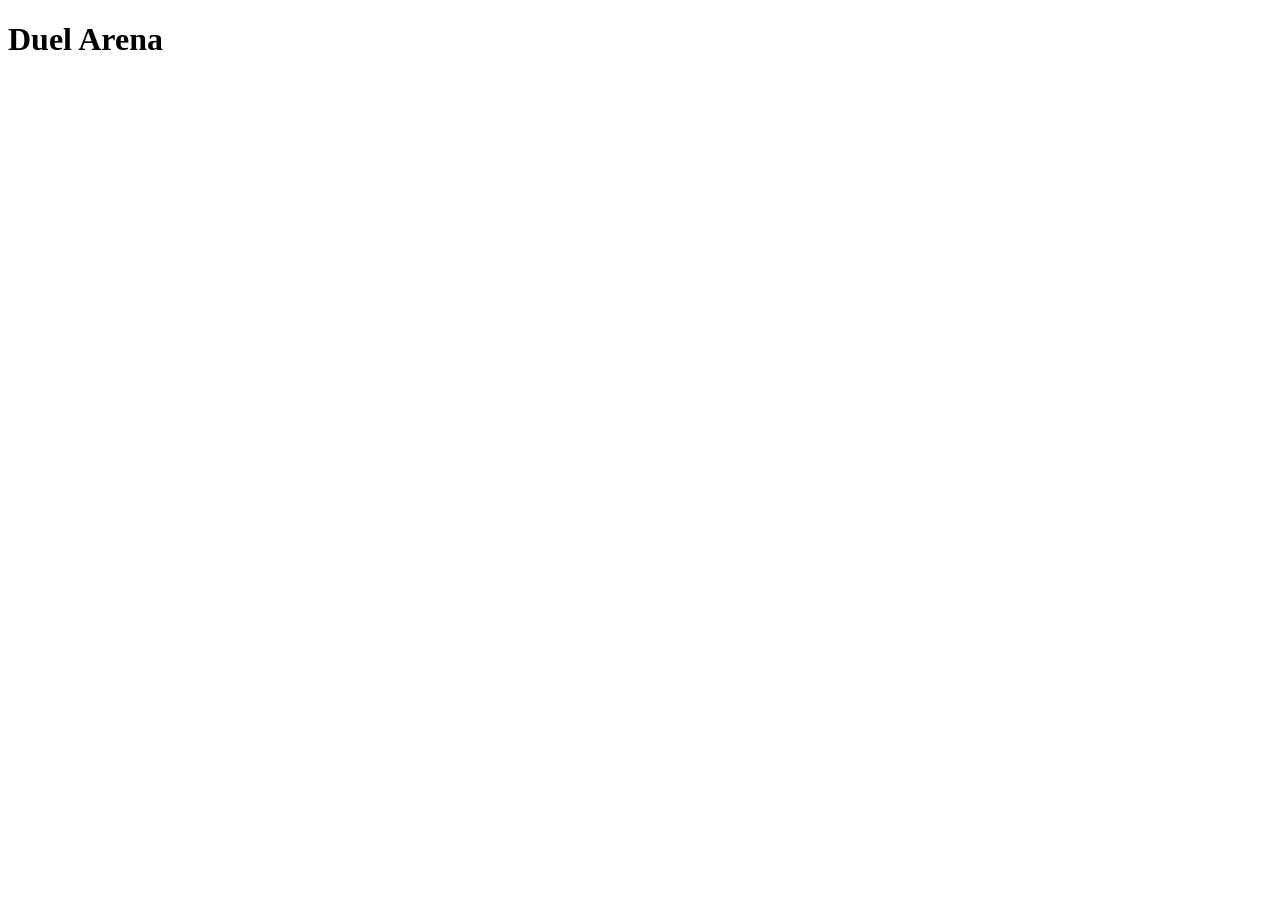
==== arena.html @ eb11eaf2 "arena.html" ====
<!-- arena.html -->
<!DOCTYPE html>
<html>
<head>
<title>Duel Arena</title>
<link rel="stylesheet" href="css/style.css">
<link rel="stylesheet" href="css/duel.css">
</head>
<body>

<h1>Duel Arena</h1>

<div class="field enemy">
<div class="zone"></div>
<div class="zone"></div>
<div class="zone"></div>
</div>

<div class="field player">
<div class="zone"></div>
<div class="zone"></div>
<div class="zone"></div>
</div>

</body>
</html>
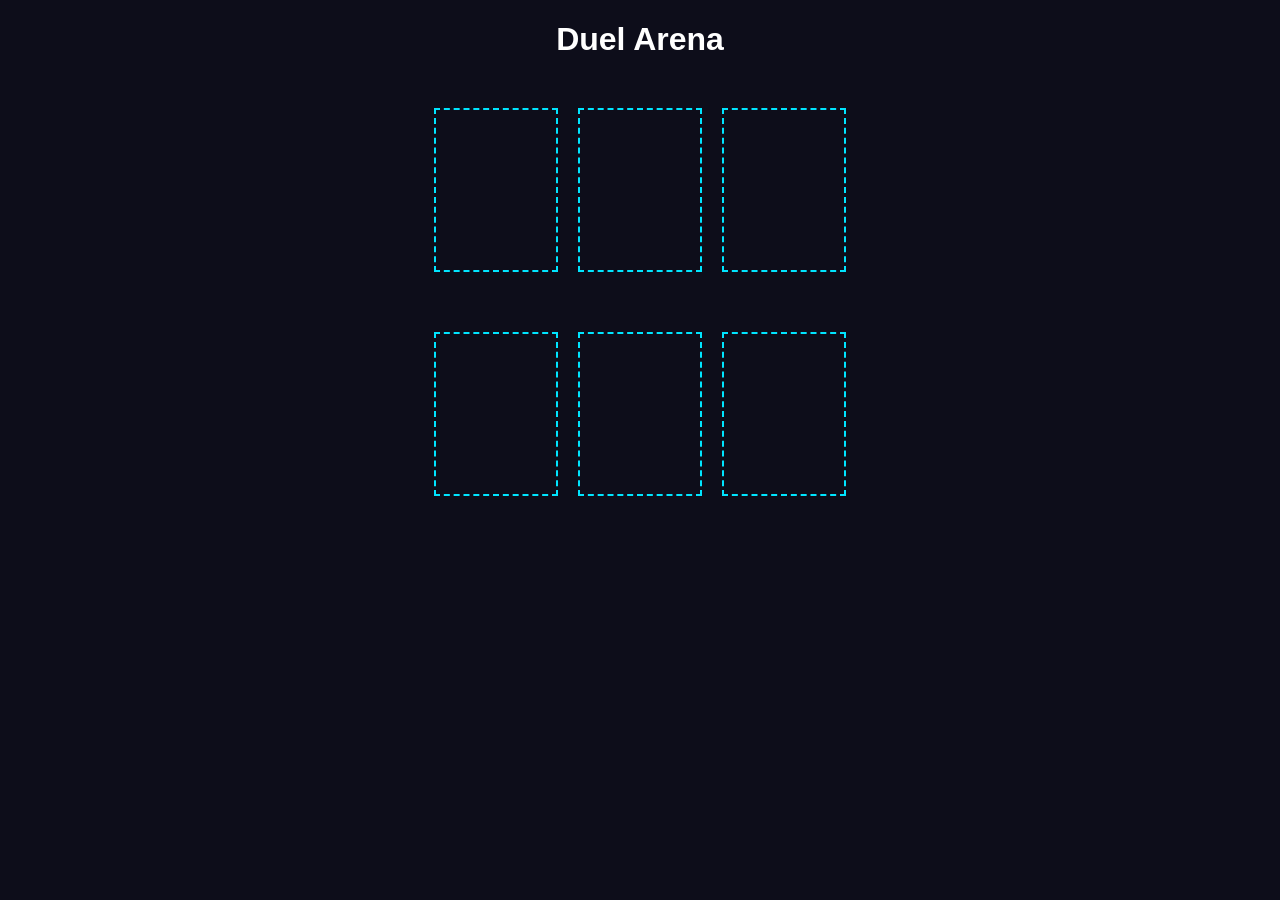
==== commit a9b7e67e: "Update arena.html" ====
--- a/arena.html
+++ b/arena.html
@@ -3,8 +3,8 @@
 <html>
 <head>
 <title>Duel Arena</title>
-<link rel="stylesheet" href="css/style.css">
-<link rel="stylesheet" href="css/duel.css">
+<link rel="stylesheet" href="style.css">
+<link rel="stylesheet" href="duel.css">
 </head>
 <body>
 
--- a/style.css
+++ b/style.css
@@ -0,0 +1,17 @@
+/* css/style.css */
+body{
+background:#0d0d1a;
+color:white;
+font-family:Arial;
+text-align:center;
+}
+
+nav a{
+margin:10px;
+color:#00e5ff;
+text-decoration:none;
+}
+
+.hero{
+margin-top:100px;
+}
--- a/duel.css
+++ b/duel.css
@@ -0,0 +1,13 @@
+/* css/duel.css */
+.field{
+display:flex;
+justify-content:center;
+margin:40px;
+}
+
+.zone{
+width:120px;
+height:160px;
+border:2px dashed #00e5ff;
+margin:10px;
+}
